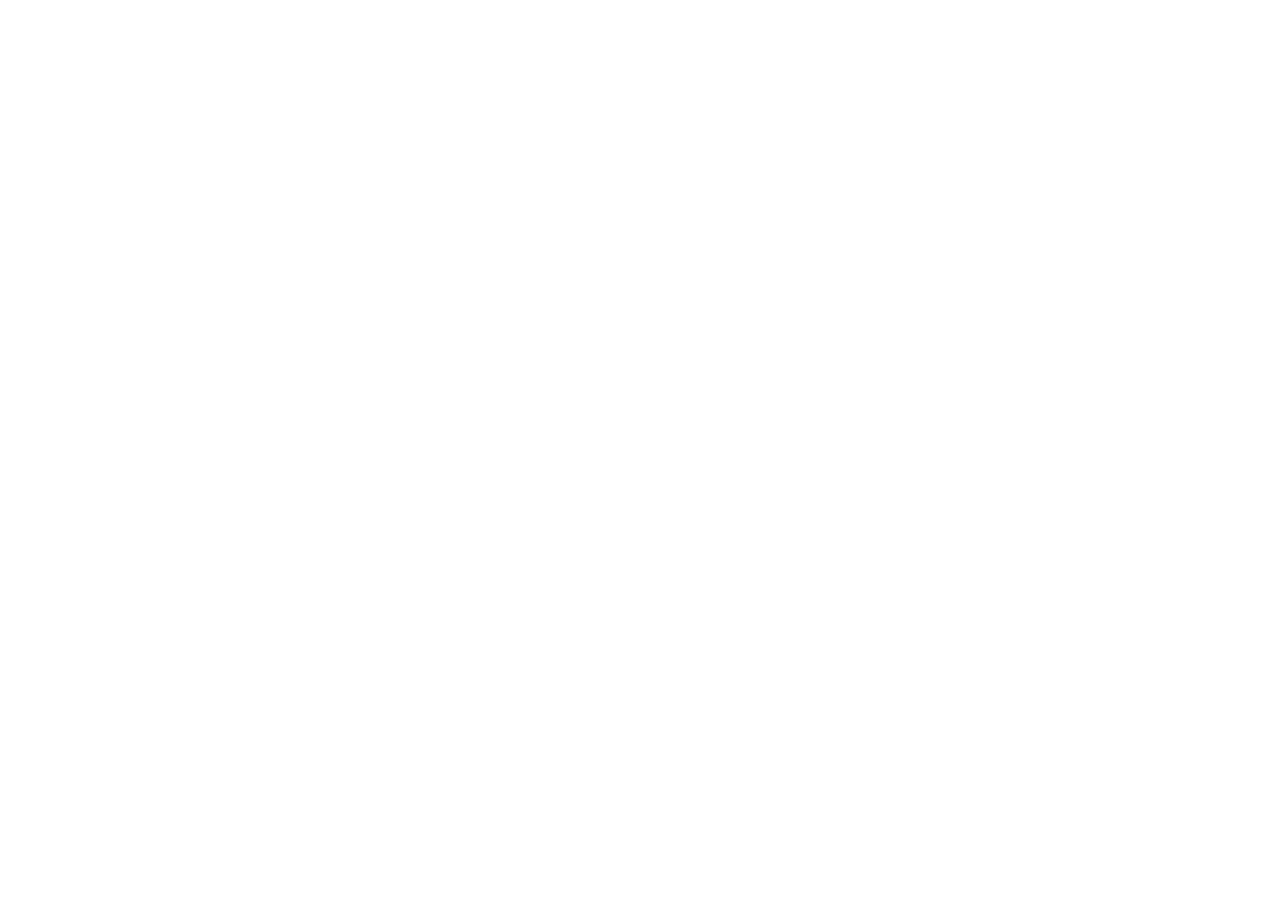
==== index.html @ 20c4cd16 "test" ====
<!DOCTYPE html>
<html lang="en">
<head>
    <meta charset="UTF-8">
    <meta name="viewport" content="width=device-width, initial-scale=1.0">
    <meta http-equiv="X-UA-Compatible" content="ie=edge">
    <title>business problems</title>
</head>
<body>
    
</body>
</html>
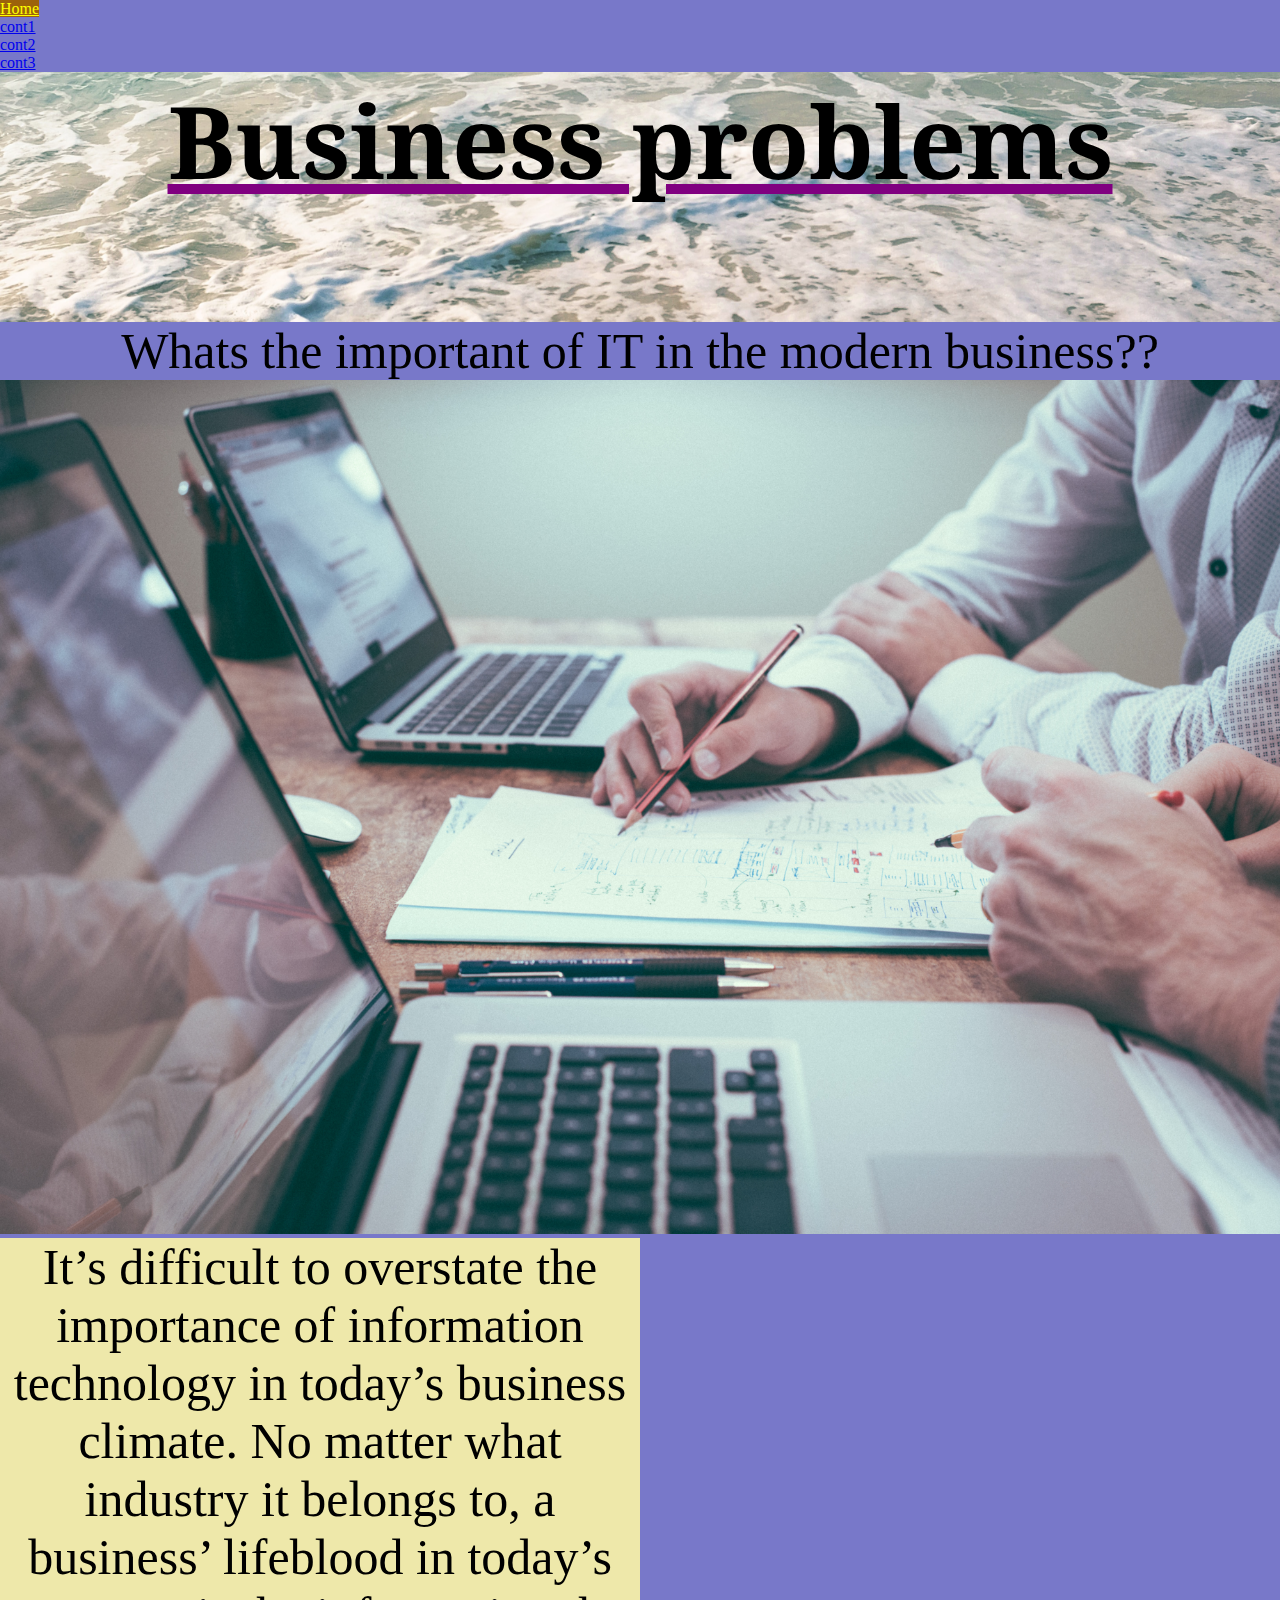
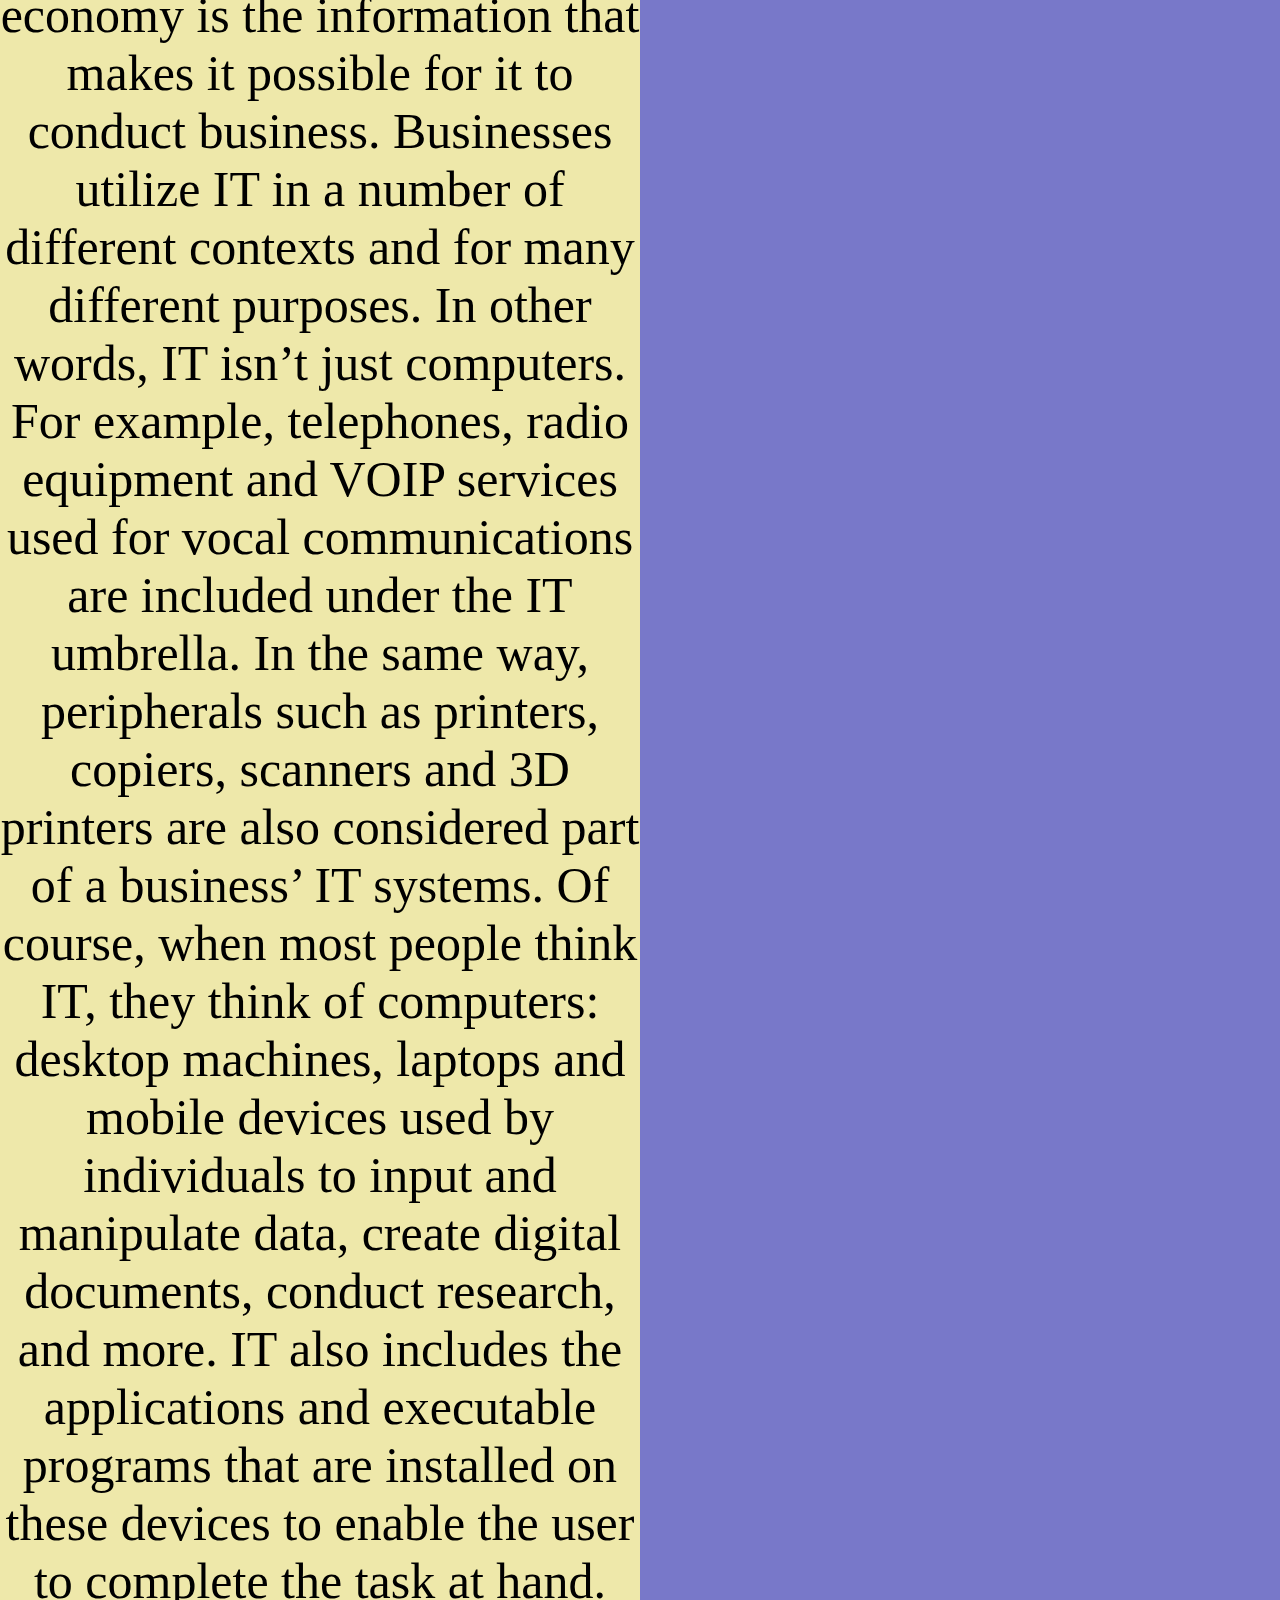
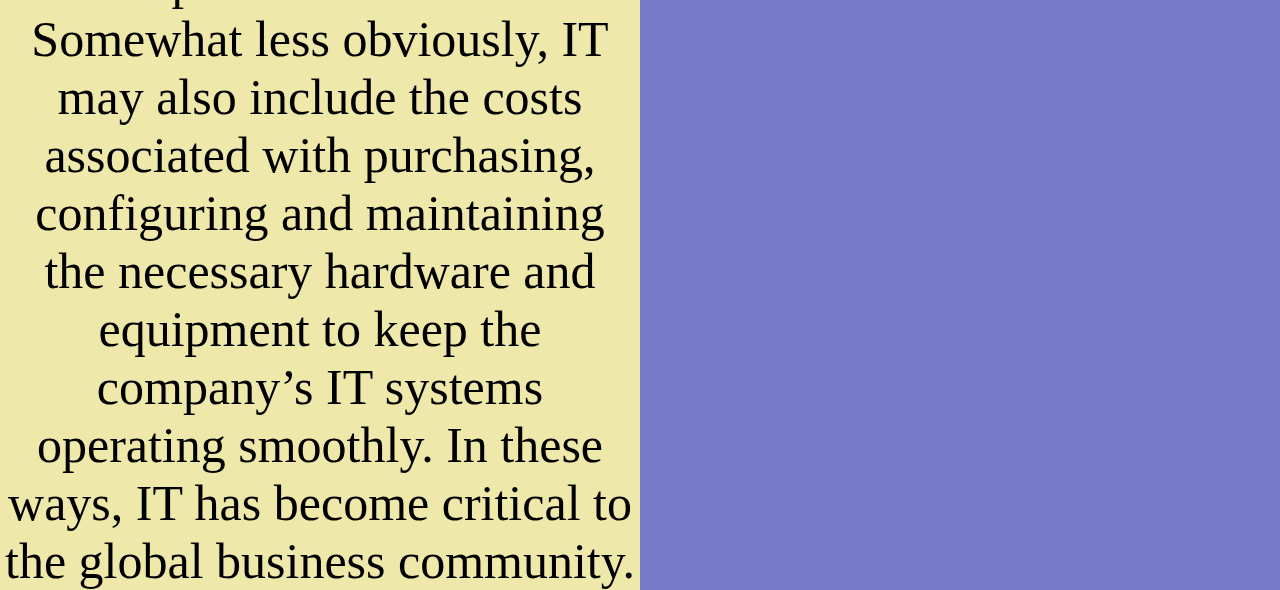
==== commit 14632f0c: "update" ====
--- a/index.html
+++ b/index.html
@@ -4,9 +4,39 @@
     <meta charset="UTF-8">
     <meta name="viewport" content="width=device-width, initial-scale=1.0">
     <meta http-equiv="X-UA-Compatible" content="ie=edge">
-    <title>business problems</title>
+    <title>Business problems</title>
+    <link rel = "stylesheet" text="text/css" href="css/styles.css">
+    <link href="https://fonts.googleapis.com/css?family=Noto+Serif|Varela+Round&display=swap" rel="stylesheet">
+
+
+    <li><a href="index.html">Home</a></li>
+    <li><a href="page2.html">cont1</a></li>
+    <li><a href="page3.html">cont2</a></li>
+    <li><a href="page4.html">cont3</a></li>
 </head>
+
 <body>
+<div class="header">
+    <h1> Business problems</h1>
+    
+</div>
+<div id="intro">
+    <p> Whats the important of IT in the modern business?? </p>
+    <img src="images/computer.jpg" id="firstpic">
+</div>
+<div class="content">
+    <p>It’s difficult to overstate the importance of information technology in today’s business climate. No matter what industry it belongs to, a business’ lifeblood in today’s economy is the information that makes it possible for it to conduct business.
+
+        Businesses utilize IT in a number of different contexts and for many different purposes. In other words, IT isn’t just computers. For example, telephones, radio equipment and VOIP services used for vocal communications are included under the IT umbrella. In the same way, peripherals such as printers, copiers, scanners and 3D printers are also considered part of a business’ IT systems.
+        
+        Of course, when most people think IT, they think of computers: desktop machines, laptops and mobile devices used by individuals to input and manipulate data, create digital documents, conduct research, and more. IT also includes the applications and executable programs that are installed on these devices to enable the user to complete the task at hand. Somewhat less obviously, IT may also include the costs associated with purchasing, configuring and maintaining the necessary hardware and equipment to keep the company’s IT systems operating smoothly. In these ways, IT has become critical to the global business community.
+        
+         </p>
+
+
+    
+   
+</div>
     
 </body>
 </html>--- a/css/styles.css
+++ b/css/styles.css
@@ -0,0 +1,140 @@
+body{
+    background-color: rgb(120, 120, 201);
+    margin: 0%;
+}
+h1{
+    font-family: 'Noto Serif', serif;
+    font-size: 100px;
+    text-align: center;
+    margin: 0%;
+    text-decoration-line: underline;
+    text-decoration-color:purple;
+}
+h2{
+    font-size: 60px;
+    text-align: center;
+    text-decoration-line: underline;
+    text-decoration-color: blueviolet;
+}
+h3{
+    font-family: 'Noto Serif', serif;
+    font-size: 100px;
+    text-align: center;
+    text-decoration-line: underline;
+    text-decoration-style: solid;
+    text-decoration-color: blueviolet;
+}
+h4{
+    font-size: 80px;
+    text-align: center;
+    text-decoration-line: underline;
+    text-decoration-color: purple;
+}
+h5{
+    font-family: 'Noto Serif', serif;
+    font-size: 100px;
+    text-align: center;
+    text-decoration-line: underline;
+    text-decoration-color: blueviolet;
+    margin: 0%;
+
+}
+h6{
+    font-family: 'Noto Serif', serif;
+    font-size: 100px;
+    text-align: center;
+    text-decoration-line: underline;
+    text-decoration-color: blueviolet;
+    margin: 0%;
+
+}
+p{
+    font-size: 50px;
+    text-align: center;
+    margin: 0%;
+}
+#firstpic{
+    width:100%;
+    height:10%;
+
+}
+#secondpic{
+    width:750px;
+    height: 350px;
+
+}
+#thirdpic{
+    width: 720px;
+    height: 250px;
+}
+#fifthpic{
+    width:100%;
+    height:15%;
+}
+
+.header{
+    display: block;
+    width: 100%;
+    min-height: 250px;
+    background-size: cover;
+    background-position: center;
+    background-repeat: no-repeat; 
+   background-image: url("../images/beach.jpg");
+}
+.header2{
+    display:block;
+    width: 100%;
+    height: 250px;
+    background-position: center;
+    background-repeat: no-repeat;
+    background-image: url("../images/beach2.jpg");
+}
+.header3{
+    display:block;
+    width: 100%;
+    min-height: 250px;
+    background-position: center;
+    background-repeat: no-repeat;
+    background-image:url("../images/beach3.jpg");
+}
+.header4{
+    display:block;
+    width: 100%;
+    min-height: 250px;
+    background-position: center;
+    background-repeat: no-repeat;
+    background-image: url("../images/beach4.jpg");
+
+}
+.content{
+    display:block;
+    float: center;
+    width:50%;
+    background-color: palegoldenrod;
+    min-height: 150px;
+}
+ul{
+    list-style: none;
+    background-color: azure;
+    top:0;
+    position:fixed;
+    width:100%;
+    margin:0;
+}
+ul li a{
+    display: block;
+    margin: 0;
+    color: wheat;
+    font-size: 25px;
+    block-size: 0%;
+}
+    ul li{
+float: left;
+width:25%;
+text-decoration: nine;
+text-align: center;
+
+}
+li a:hover{
+background-color: rgb(156, 98, 11);
+color:yellow;}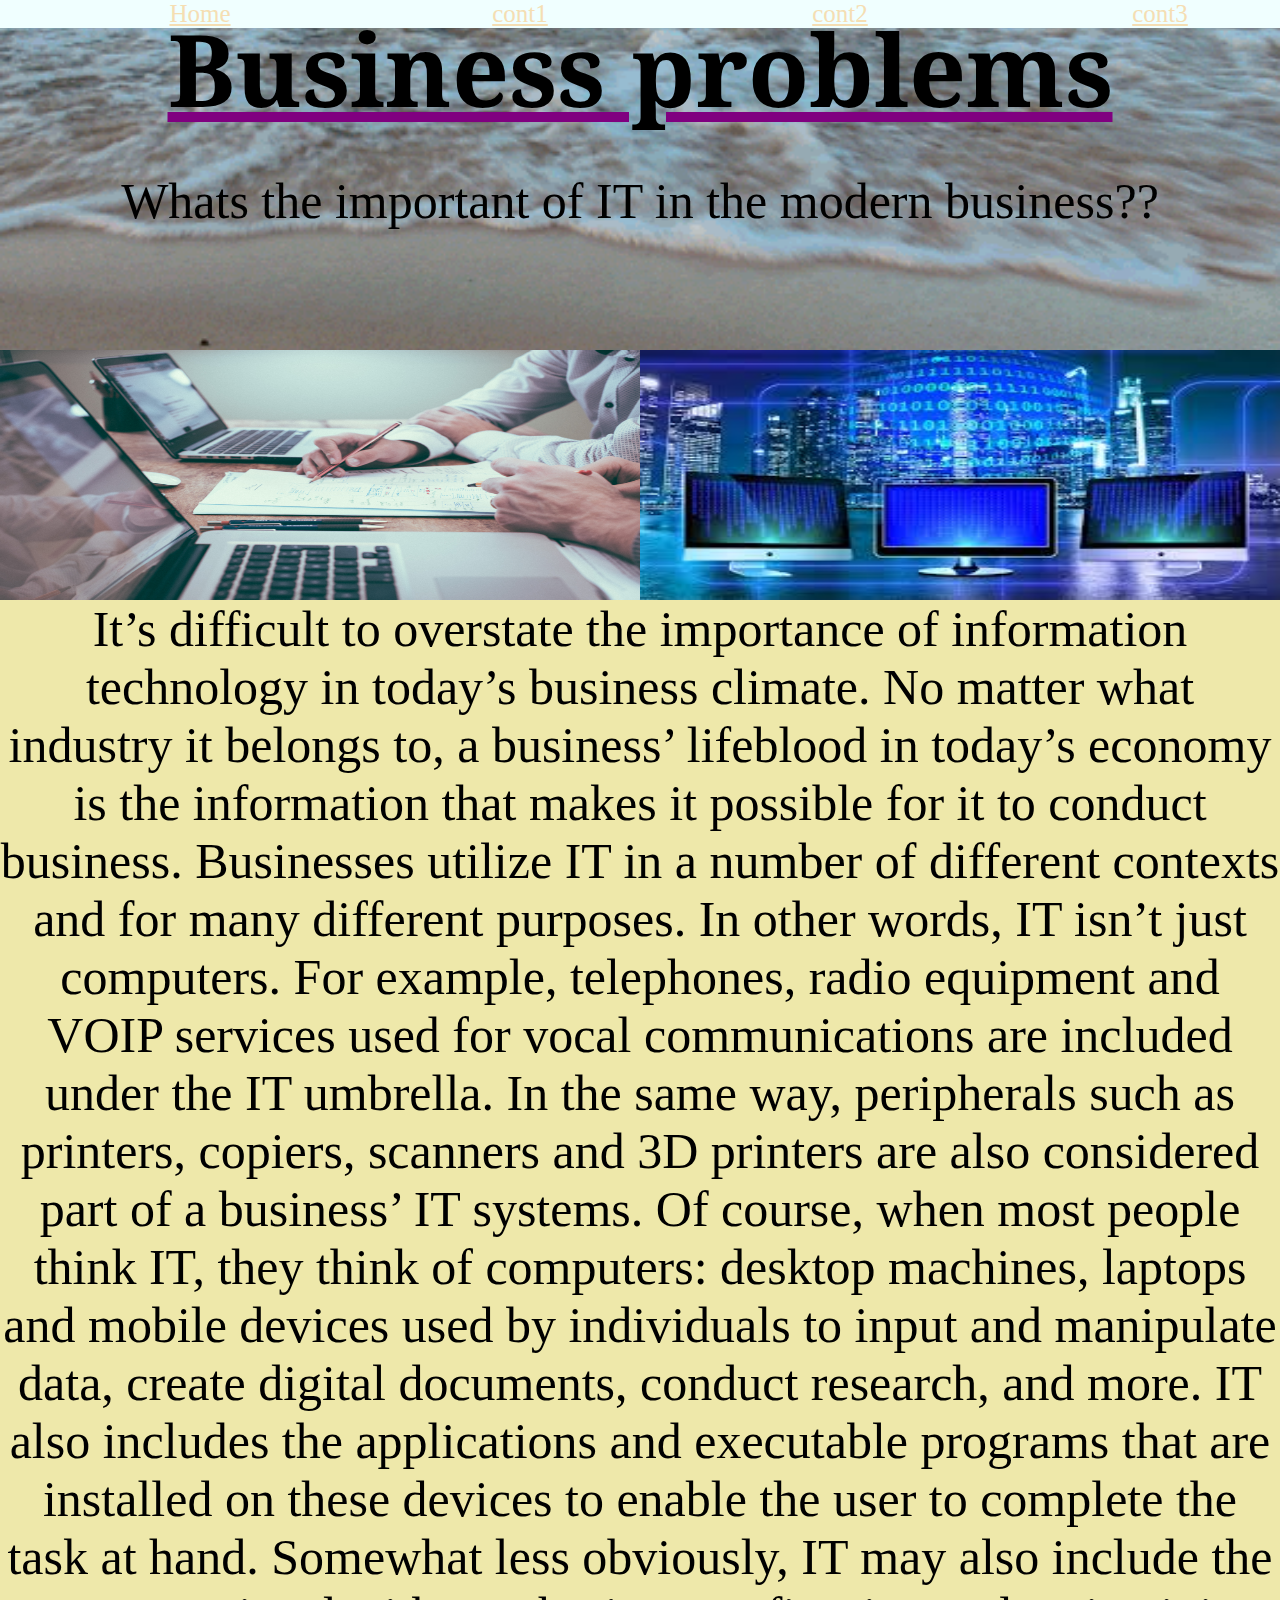
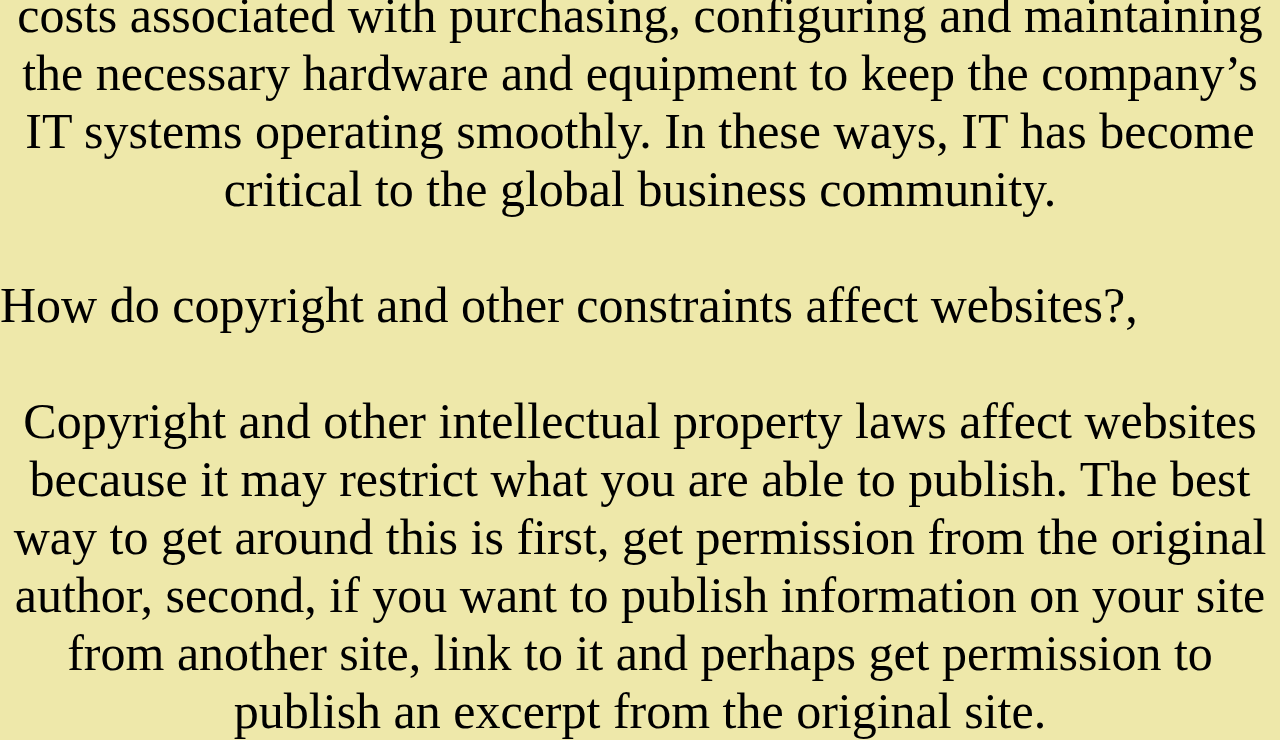
==== commit 97d2e8ed: "second commit" ====
--- a/index.html
+++ b/index.html
@@ -9,32 +9,46 @@
     <link href="https://fonts.googleapis.com/css?family=Noto+Serif|Varela+Round&display=swap" rel="stylesheet">
 
 
-    <li><a href="index.html">Home</a></li>
-    <li><a href="page2.html">cont1</a></li>
-    <li><a href="page3.html">cont2</a></li>
-    <li><a href="page4.html">cont3</a></li>
-</head>
+    </head>
 
 <body>
 <div class="header">
-    <h1> Business problems</h1>
+       <ul> 
+        <li><a href="index.html">Home</a></li>
+        <li><a href="page2.html">cont1</a></li>
+        <li><a href="page3.html">cont2</a></li>
+        <li><a href="page4.html">cont3</a></li>
+    </ul>
+    <h1> Business problems</h1> <br/><br/>
+    <p> Whats the important of IT in the modern business?? </p>
+</div>
+<div class="content">
+<div id="intro">
     
-</div>
-<div id="intro">
-    <p> Whats the important of IT in the modern business?? </p>
+    
     <img src="images/computer.jpg" id="firstpic">
 </div>
-<div class="content">
+<div id="intro2">
+
+    <img src="images/computer2.jpg" id="secondpic">
+</div>
+
     <p>It’s difficult to overstate the importance of information technology in today’s business climate. No matter what industry it belongs to, a business’ lifeblood in today’s economy is the information that makes it possible for it to conduct business.
 
         Businesses utilize IT in a number of different contexts and for many different purposes. In other words, IT isn’t just computers. For example, telephones, radio equipment and VOIP services used for vocal communications are included under the IT umbrella. In the same way, peripherals such as printers, copiers, scanners and 3D printers are also considered part of a business’ IT systems.
         
-        Of course, when most people think IT, they think of computers: desktop machines, laptops and mobile devices used by individuals to input and manipulate data, create digital documents, conduct research, and more. IT also includes the applications and executable programs that are installed on these devices to enable the user to complete the task at hand. Somewhat less obviously, IT may also include the costs associated with purchasing, configuring and maintaining the necessary hardware and equipment to keep the company’s IT systems operating smoothly. In these ways, IT has become critical to the global business community.
+        Of course, when most people think IT, they think of computers: desktop machines, laptops and mobile devices used by individuals to input and manipulate data, create digital documents, conduct research, and more. IT also includes the applications and executable programs that are installed on these devices to enable the user to complete the task at hand. Somewhat less obviously, IT may also include the costs associated with purchasing, configuring and maintaining the necessary hardware and equipment to keep the company’s IT systems operating smoothly. In these ways, IT has become critical to the global business community.<br/><br/>
         
          </p>
 
+<div id="intro3">
+    <div>
+         How do copyright and other constraints affect websites?,<br/><br/> <di/>
 
-    
+        <p> Copyright and other intellectual property laws affect websites because it may restrict what you are able to publish.
+          The best way to get around this is first, get permission from the original author,
+           second, if you want to publish information on your site from another site,
+           link to it and perhaps get permission to publish an excerpt from the original site.</p>
    
 </div>
     
--- a/css/styles.css
+++ b/css/styles.css
@@ -13,8 +13,6 @@
 h2{
     font-size: 60px;
     text-align: center;
-    text-decoration-line: underline;
-    text-decoration-color: blueviolet;
 }
 h3{
     font-family: 'Noto Serif', serif;
@@ -23,9 +21,10 @@
     text-decoration-line: underline;
     text-decoration-style: solid;
     text-decoration-color: blueviolet;
+    margin: 0;
 }
 h4{
-    font-size: 80px;
+    font-size: 60px;
     text-align: center;
     text-decoration-line: underline;
     text-decoration-color: purple;
@@ -52,64 +51,97 @@
     font-size: 50px;
     text-align: center;
     margin: 0%;
+
 }
+#intro{
+    display:block;
+    width:100%;
+    background-color: palegoldenrod;
+
+}
+#intro2{
+    display:block;
+    width:100%;
+    background-color: palegoldenrod;
+}
+#intro3{
+    display: block;
+    width: 100%;
+    font-size: 50px;
+    text-decoration-style: solid;
+}
+#intro4{
+    display: block;
+    width: 100%;
+    font-size: 50px;
+}
+#intro5{
+    display: block;
+    width: 100%;
+    font-size: 50px;
+}
+
 #firstpic{
-    width:100%;
-    height:10%;
+    width:50%;
+    height:250px;
+    float: left;
 
 }
 #secondpic{
-    width:750px;
-    height: 350px;
-
+    width: 50%;
+    height:250px;
+    float: right;
 }
 #thirdpic{
-    width: 720px;
-    height: 250px;
-}
-#fifthpic{
     width:100%;
-    height:15%;
+    height:250px;
+    margin: 0%;
+    float: right;
+    
 }
 
 .header{
-    display: block;
+    display:block;
     width: 100%;
-    min-height: 250px;
+    min-height: 350px;
     background-size: cover;
     background-position: center;
     background-repeat: no-repeat; 
-   background-image: url("../images/beach.jpg");
+    background-image: url("../images/oceanh1.gif");
 }
 .header2{
     display:block;
     width: 100%;
-    height: 250px;
+    min-height: 350px;
+    background-size: cover;
     background-position: center;
     background-repeat: no-repeat;
-    background-image: url("../images/beach2.jpg");
+    background-image: url("../images/oceanh2.gif");
 }
 .header3{
     display:block;
     width: 100%;
-    min-height: 250px;
+    min-height: 350px;
+    background-size: cover;
     background-position: center;
     background-repeat: no-repeat;
-    background-image:url("../images/beach3.jpg");
+    background-image:url("../images/oceanh3.gif");
 }
 .header4{
     display:block;
     width: 100%;
     min-height: 250px;
+    background-size: cover;
     background-position: center;
     background-repeat: no-repeat;
-    background-image: url("../images/beach4.jpg");
+    background-image: url("../images/ocean.gif");
 
 }
 .content{
+    
     display:block;
     float: center;
-    width:50%;
+    width:100%;
     background-color: palegoldenrod;
     min-height: 150px;
 }
@@ -117,7 +149,7 @@
     list-style: none;
     background-color: azure;
     top:0;
-    position:fixed;
+    position: fixed;
     width:100%;
     margin:0;
 }
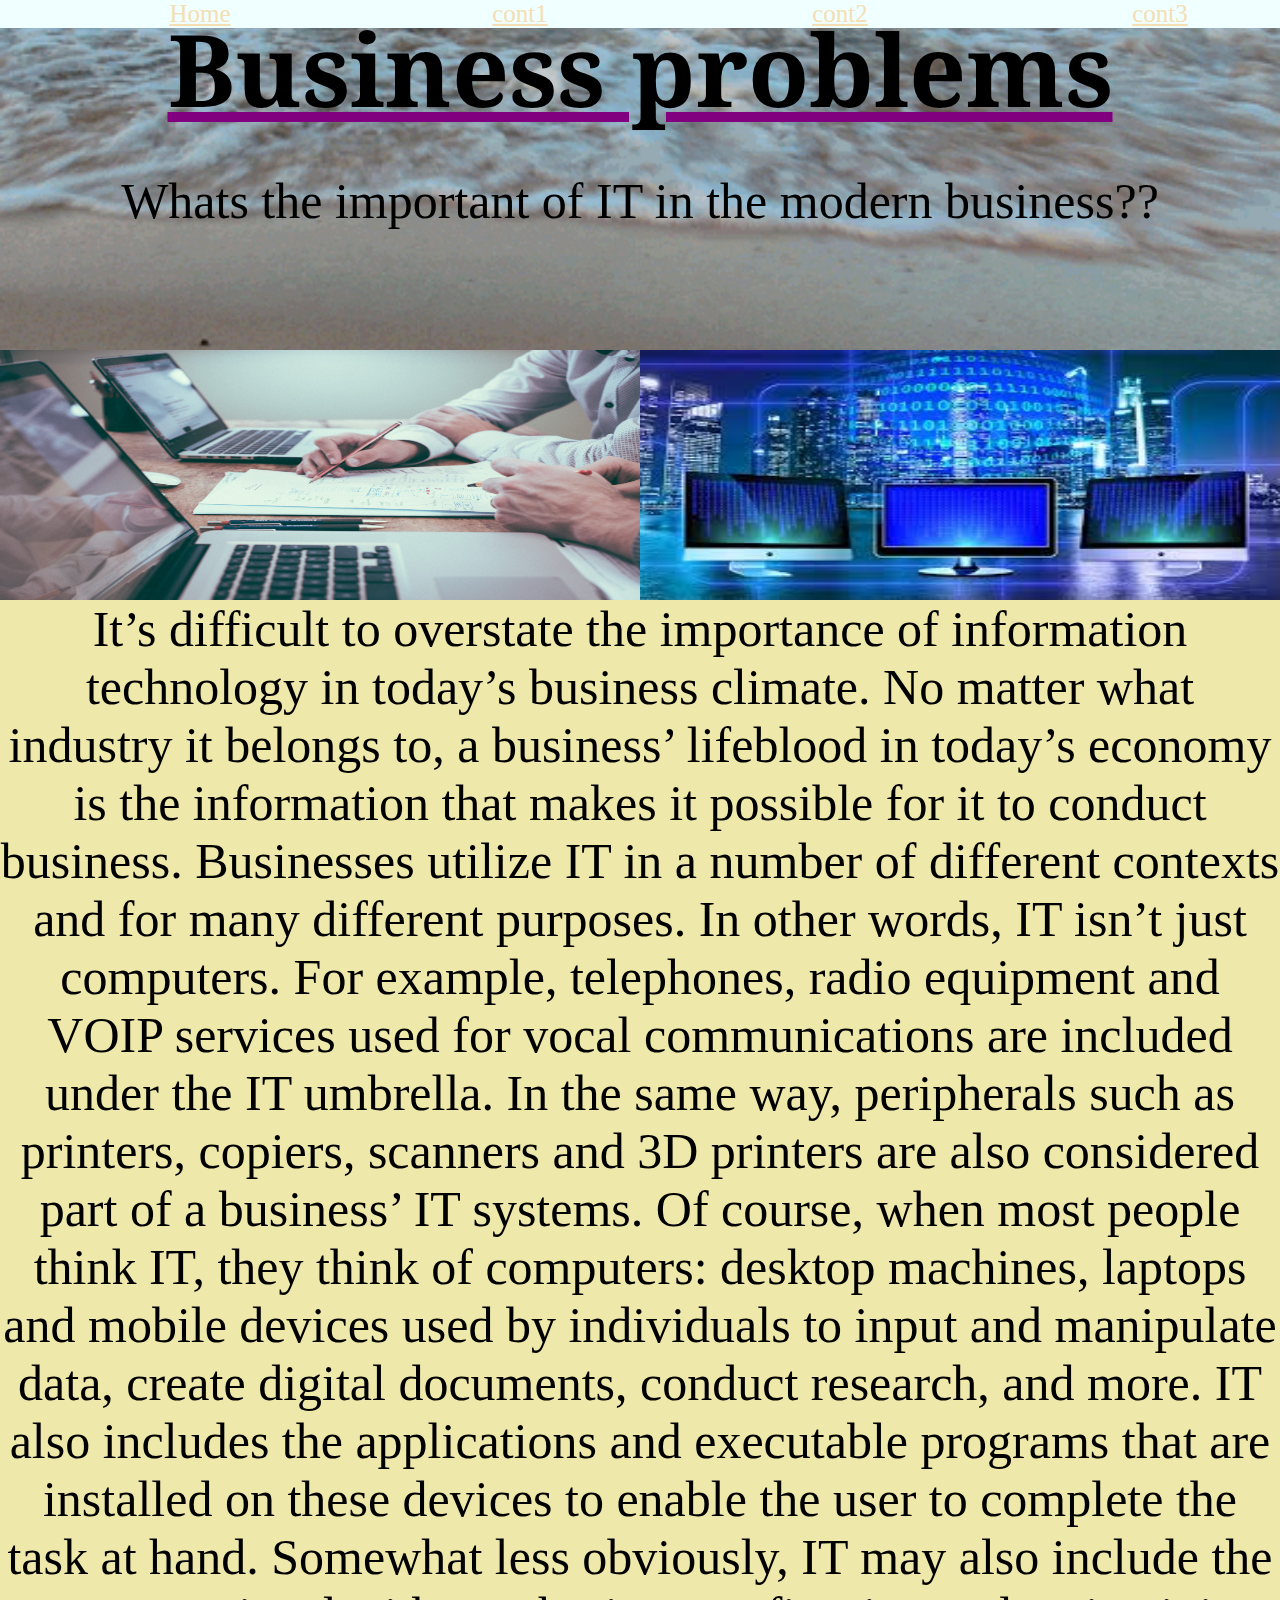
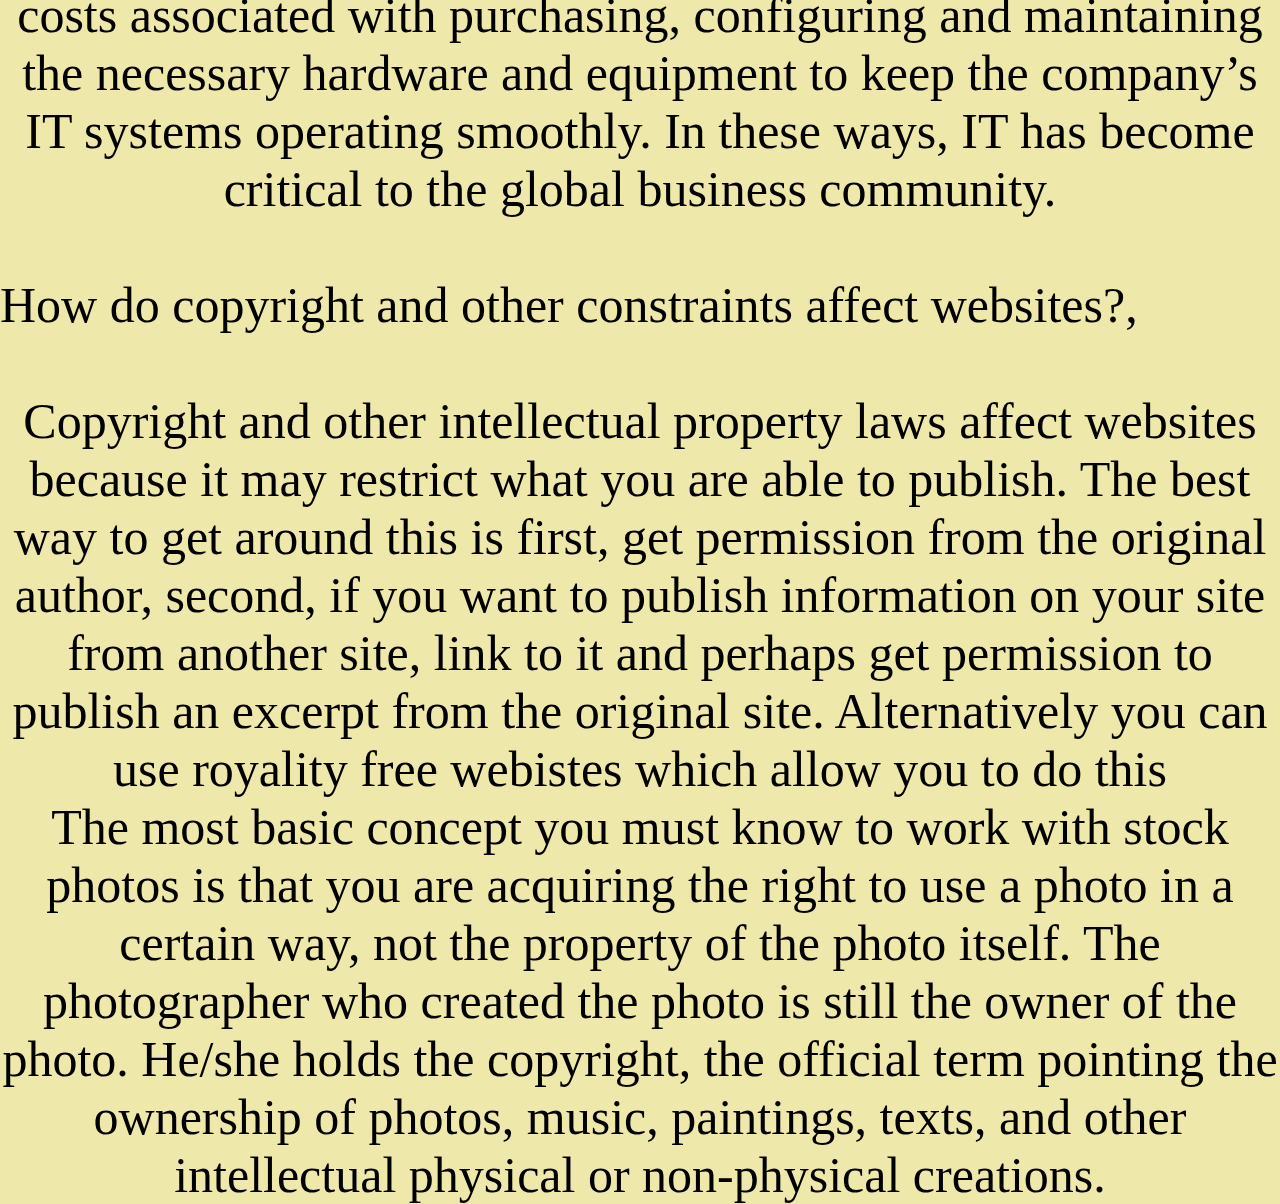
==== commit 6ffc2877: "third commit" ====
--- a/index.html
+++ b/index.html
@@ -48,7 +48,11 @@
         <p> Copyright and other intellectual property laws affect websites because it may restrict what you are able to publish.
           The best way to get around this is first, get permission from the original author,
            second, if you want to publish information on your site from another site,
-           link to it and perhaps get permission to publish an excerpt from the original site.</p>
+           link to it and perhaps get permission to publish an excerpt from the original site.
+        Alternatively you can use royality free webistes which allow you to do this <br/>
+        The most basic concept you must know to work with stock photos is that you are acquiring the right to use a photo in a certain way, not the property of the photo itself. 
+        The photographer who created the photo is still the owner of the photo. He/she holds the copyright, the official term pointing the ownership of photos, music, paintings, texts, and other intellectual physical or non-physical creations.
+    </p>
    
 </div>
     
--- a/css/styles.css
+++ b/css/styles.css
@@ -74,6 +74,7 @@
     display: block;
     width: 100%;
     font-size: 50px;
+    background-color: palegoldenrod;
 }
 #intro5{
     display: block;
@@ -130,11 +131,12 @@
 .header4{
     display:block;
     width: 100%;
-    min-height: 250px;
+    min-height: 350px;
     background-size: cover;
     background-position: center;
     background-repeat: no-repeat;
     background-image: url("../images/ocean.gif");
+
 
 }
 .content{
